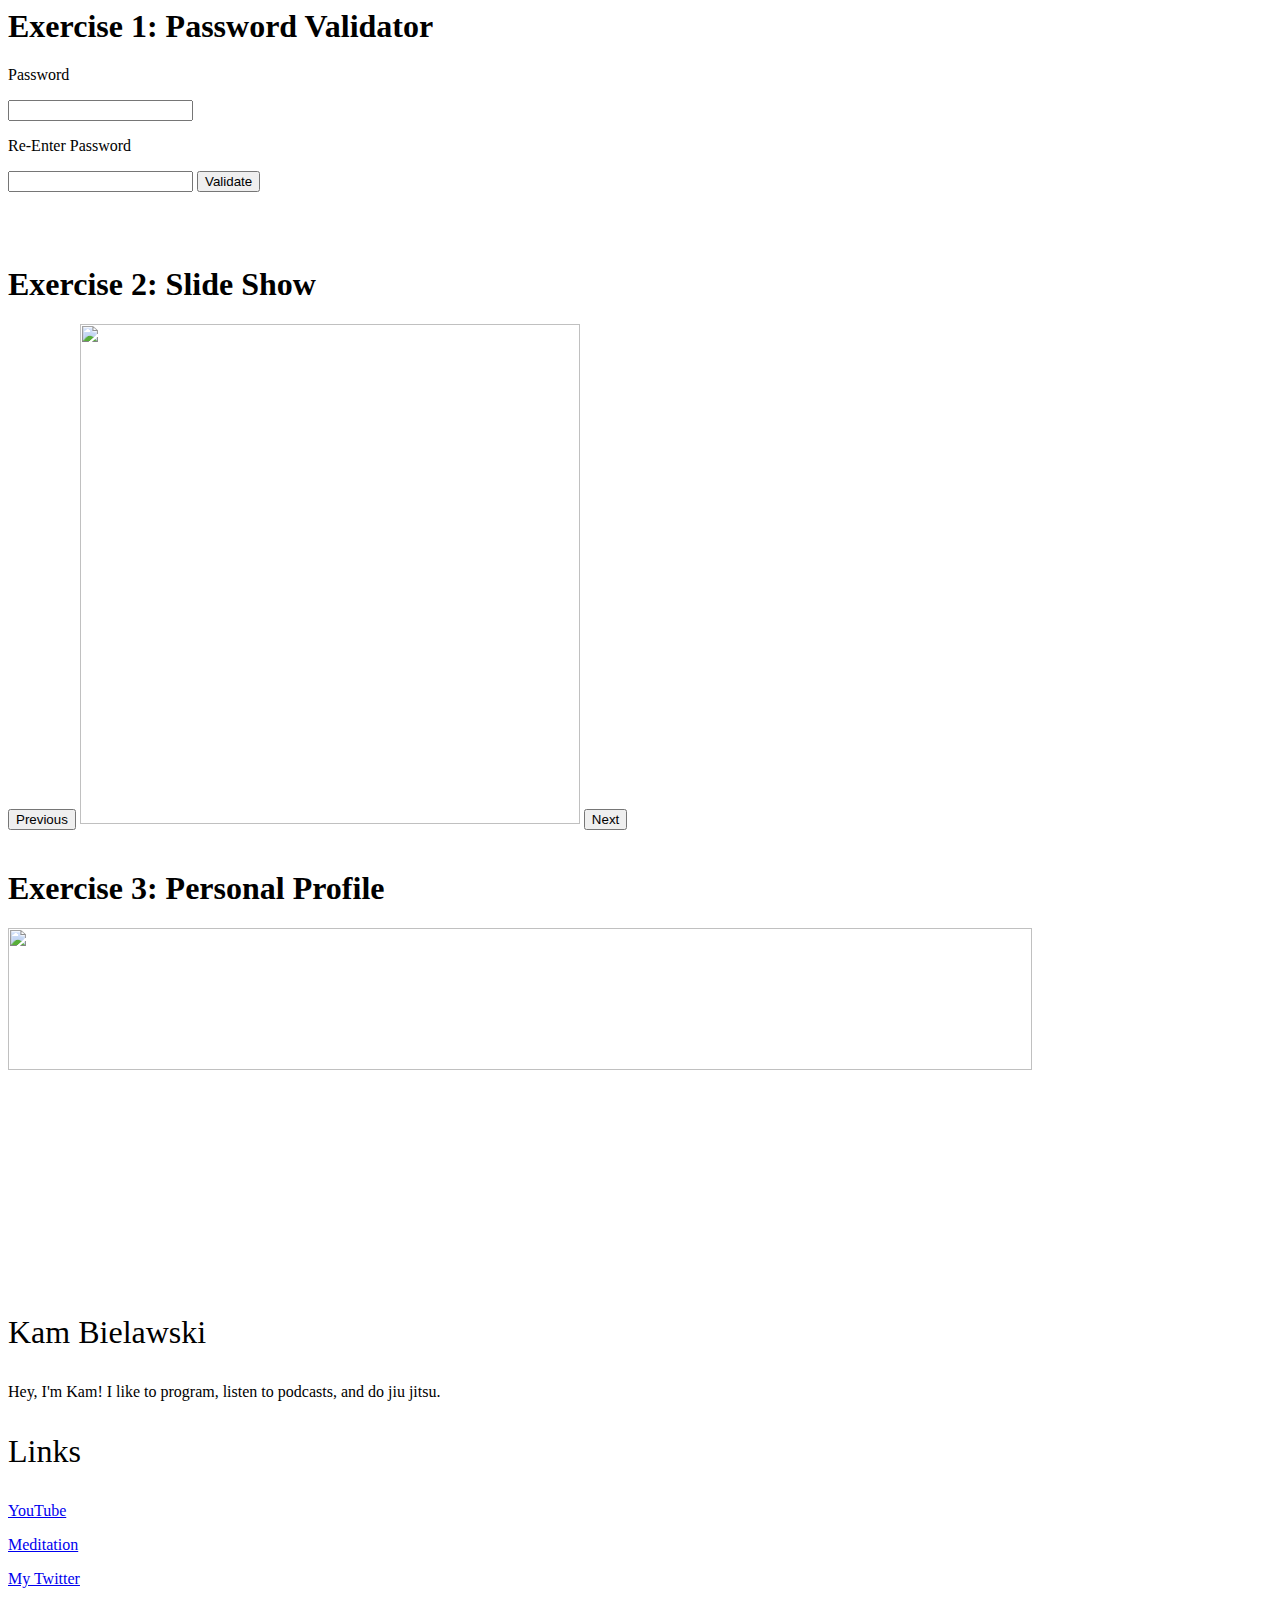
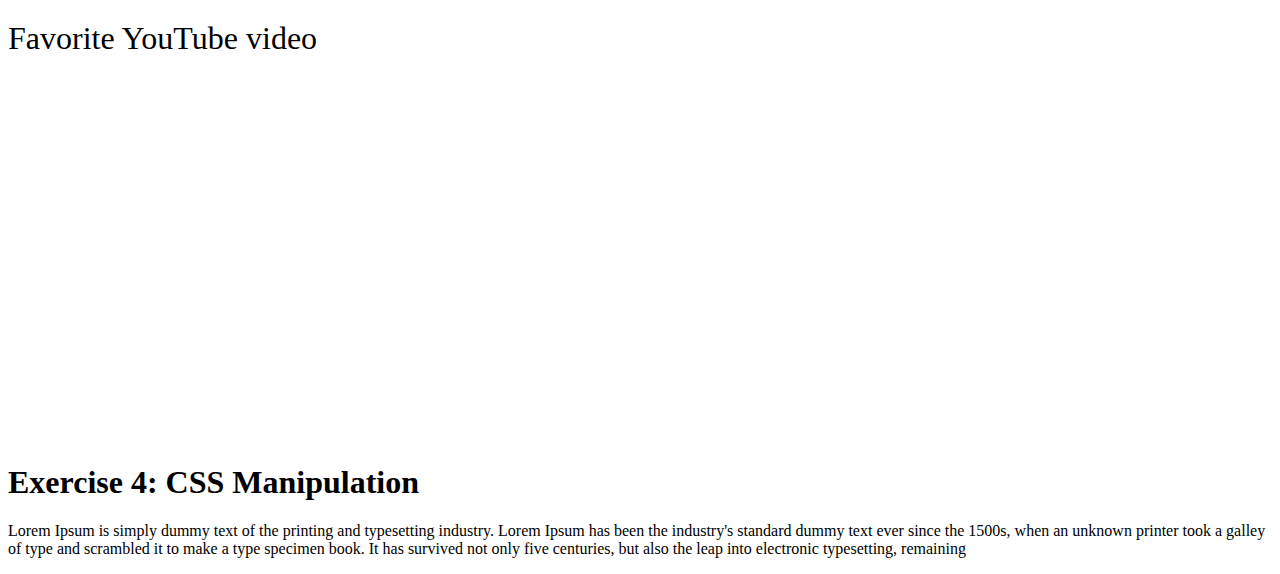
==== index.html @ 6cf67ee0 "exercises 1-3" ====
<html>
  <head>
    <script type="text/javascript" src="script.js"></script>
    <link href="styles.css" rel="stylesheet" type="text/css" />
  </head>
  <body>
    <h1>Exercise 1: Password Validator</h1>
    <p>Password</p>
    <input type="password" id="password1"></input>
    <p>Re-Enter Password</p>
    <input type="password" id="password2"></input>
    <button onclick="onValidate()">Validate</button>
    <p id="errorMessage" style="color:red;"></p>

    <br /><br />

    <h1>Exercise 2: Slide Show</h1>
    <button onclick="slideShowScroll(-1)">Previous</button>
    <img id="currentSlideShowImage" style="object-fit:cover;" src="https://upload.wikimedia.org/wikipedia/commons/f/fb/Hotdog_-_Evan_Swigart.jpg" width="500" height="500" />
    <button onclick="slideShowScroll(1)">Next</button>

    <br /><br />

    <h1>Exercise 3: Personal Profile</h1>
    <div class="profileContainer">
      <img class="profileImage" src="IMG_0402.jpg" width="90%" height="40%" style="object-fit:cover;"/>
      <p class="profileText" style="font-size:32;">Kam Bielawski</p>
      <p class="profileText">Hey, I'm Kam! I like to program, listen to podcasts, and do jiu jitsu.</p>
      <p class="profileText" style="font-size:32;">Links</p>
      <p class="profileText"><a href="https://youtube.com/">YouTube</a></p>
      <p class="profileText"><a href="https://wakingup.org">Meditation</a></p>
      <p class="profileText"><a href="https://twitter.com/kamtb28">My Twitter</a></p>
      <p class="profileText" style="font-size:32;">Favorite YouTube video</p>
      <embed height="40%" width="90%" src="https://www.youtube.com/embed/ycPr5-27vSI"></embed>
    </div>

    <h1>Exercise 4: CSS Manipulation</h1>
    <p class="dummyText">
      Lorem Ipsum is simply dummy text of the printing and typesetting industry.
      Lorem Ipsum has been the industry's standard dummy text ever since the 1500s,
      when an unknown printer took a galley of type and scrambled it to make a type
      specimen book. It has survived not only five centuries, but also the leap into
      electronic typesetting, remaining
    </p>

  </body>
</html>
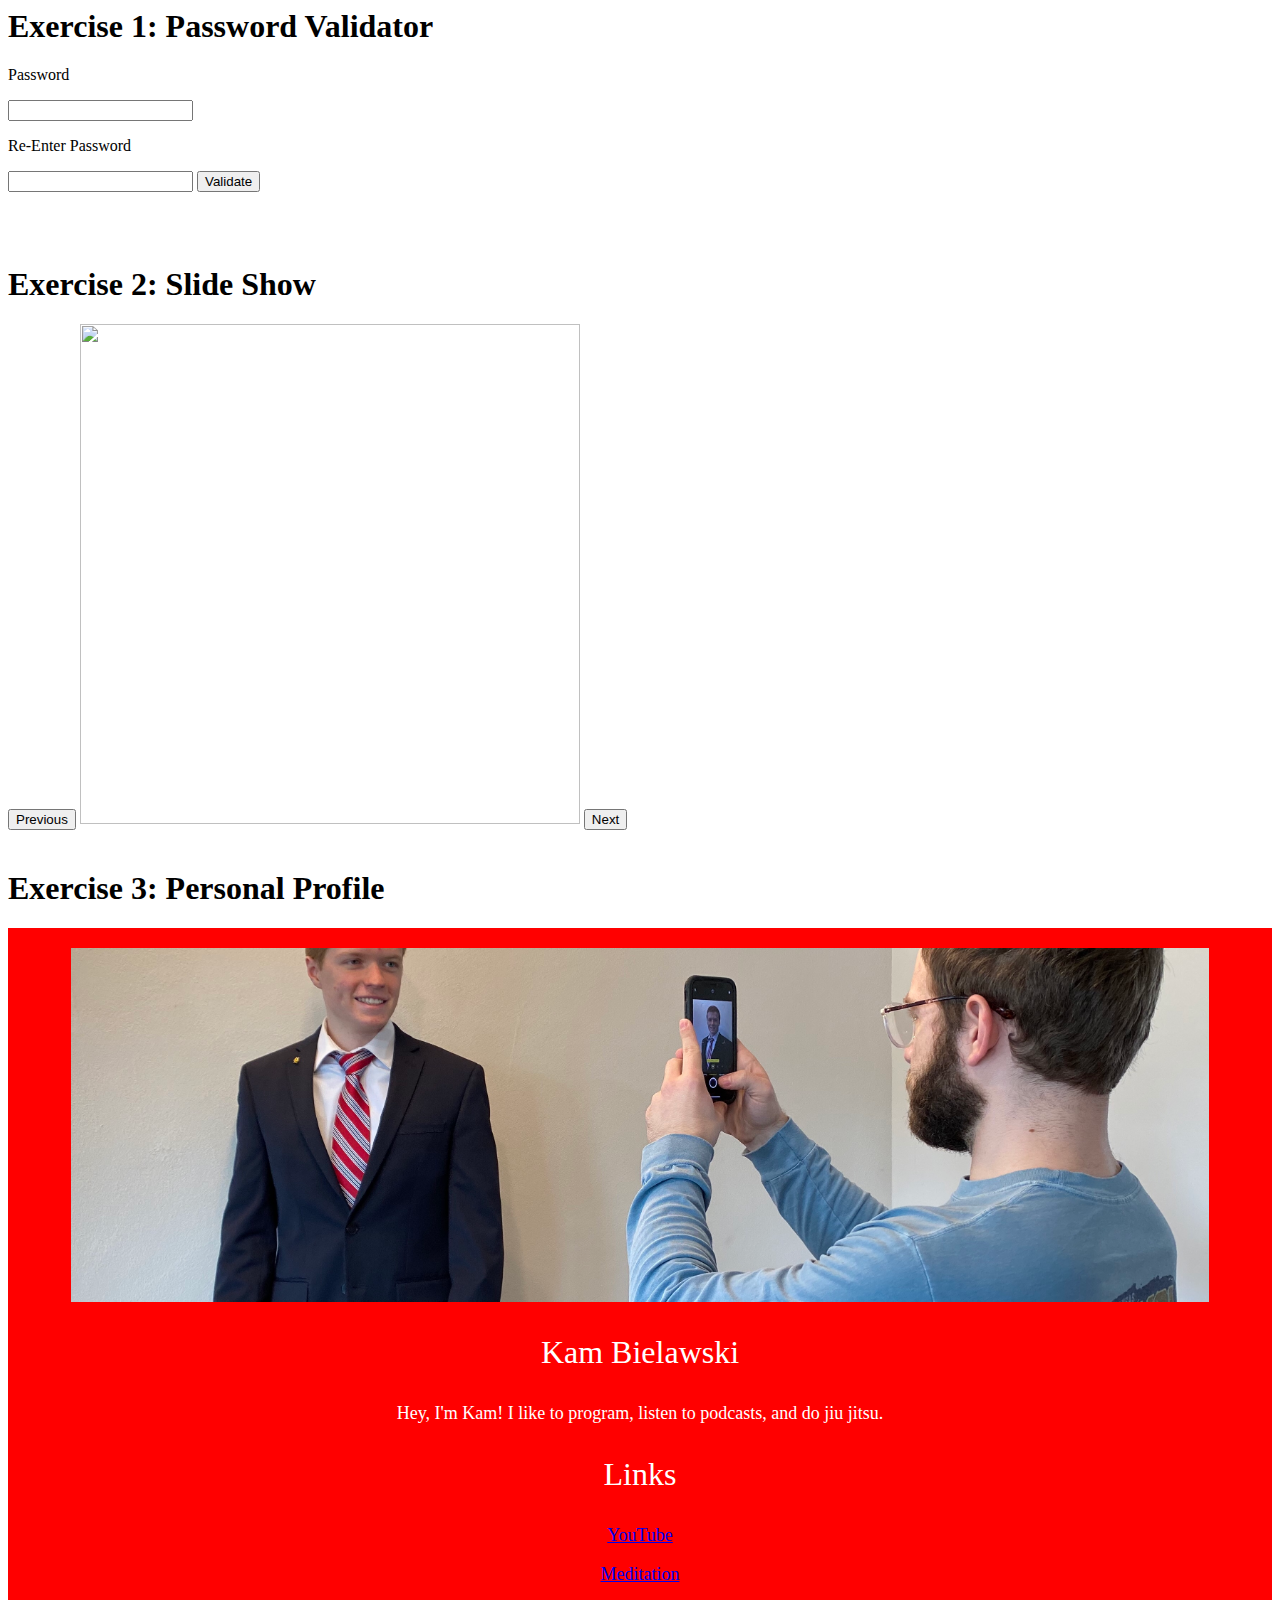
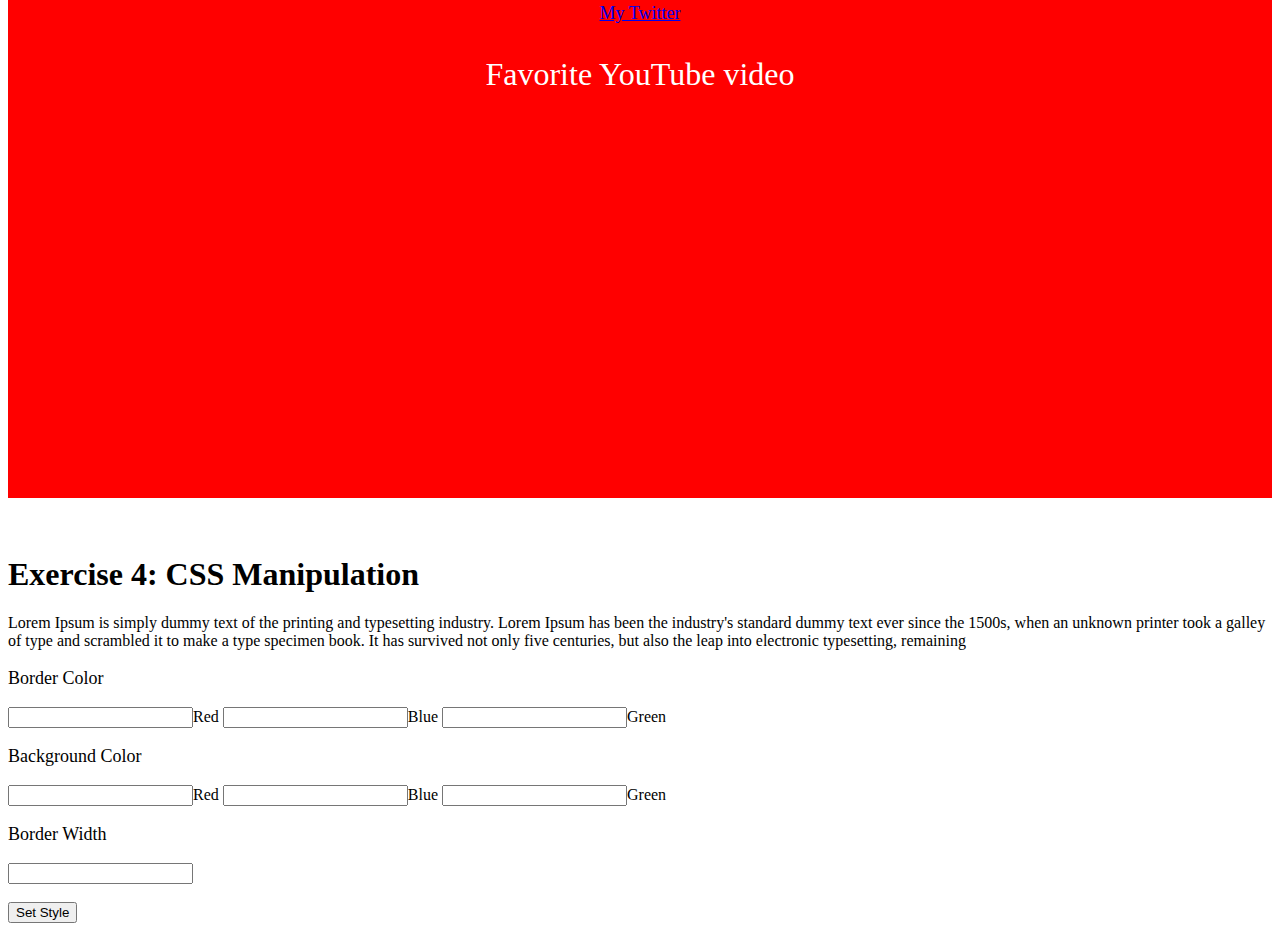
==== commit 7f8a3571: "exercise 4 interface" ====
--- a/index.html
+++ b/index.html
@@ -34,6 +34,8 @@
       <embed height="40%" width="90%" src="https://www.youtube.com/embed/ycPr5-27vSI"></embed>
     </div>
 
+    <br /><br />
+
     <h1>Exercise 4: CSS Manipulation</h1>
     <p class="dummyText">
       Lorem Ipsum is simply dummy text of the printing and typesetting industry.
@@ -42,6 +44,20 @@
       specimen book. It has survived not only five centuries, but also the leap into
       electronic typesetting, remaining
     </p>
+    <p style="font-size: 18;">Border Color</p>
+    <input class="redInput">Red</input>
+    <input class="blueInput">Blue</input>
+    <input class="greenInput">Green</input>
+    <br />
+    <p style="font-size: 18;">Background Color</p>
+    <input class="redBackground">Red</input>
+    <input class="blueBackground">Blue</input>
+    <input class="greenBackground">Green</input>
+    <p style="font-size: 18;">Border Width</p>
+    <input class="widthInput"></input>
+    <br /><br />
+    <button>Set Style</button>
+
 
   </body>
 </html>
--- a/styles.css
+++ b/styles.css
@@ -0,0 +1,15 @@
+div.profileContainer {
+  background-color: red;
+  text-align: center;
+  padding-top: 20;
+  padding-bottom: 20;
+}
+
+p.profileText {
+  color: white;
+  font-size: 18;
+}
+
+img.profileImage:hover {
+  width: 100%;
+}
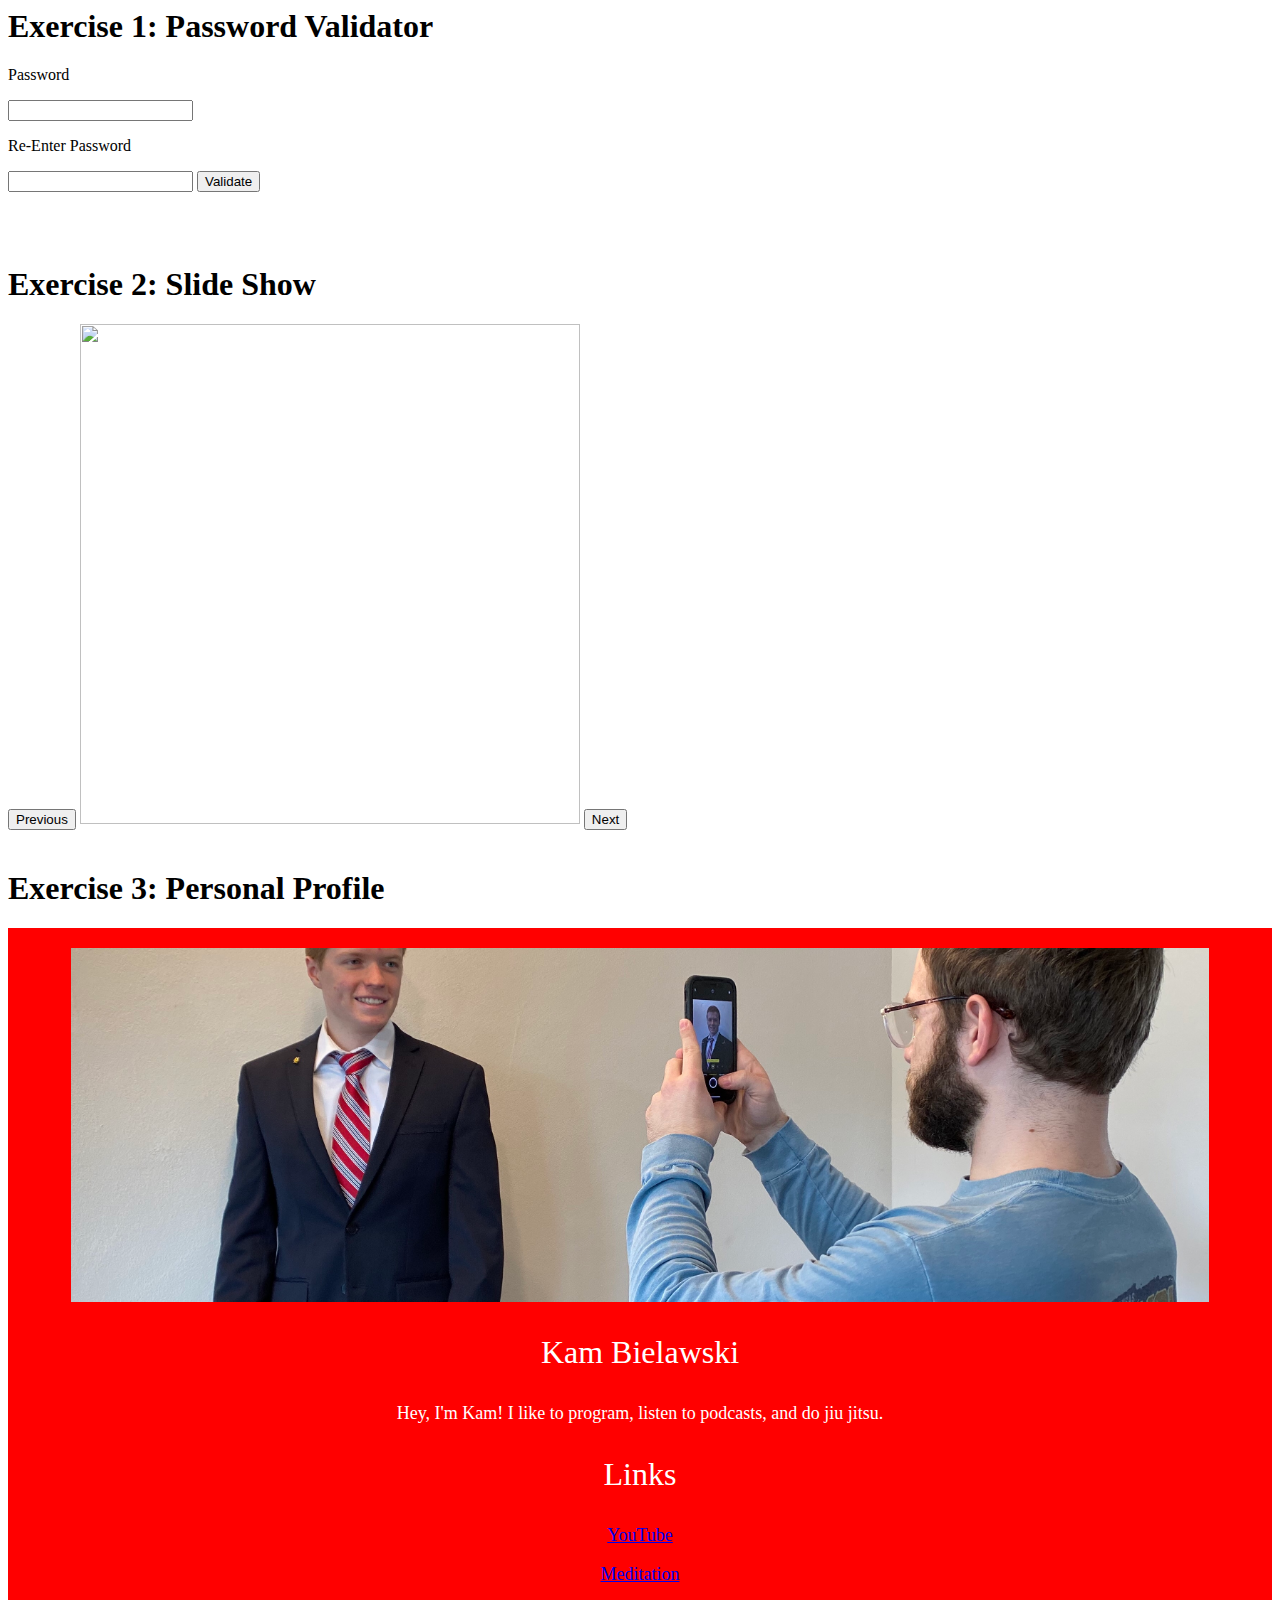
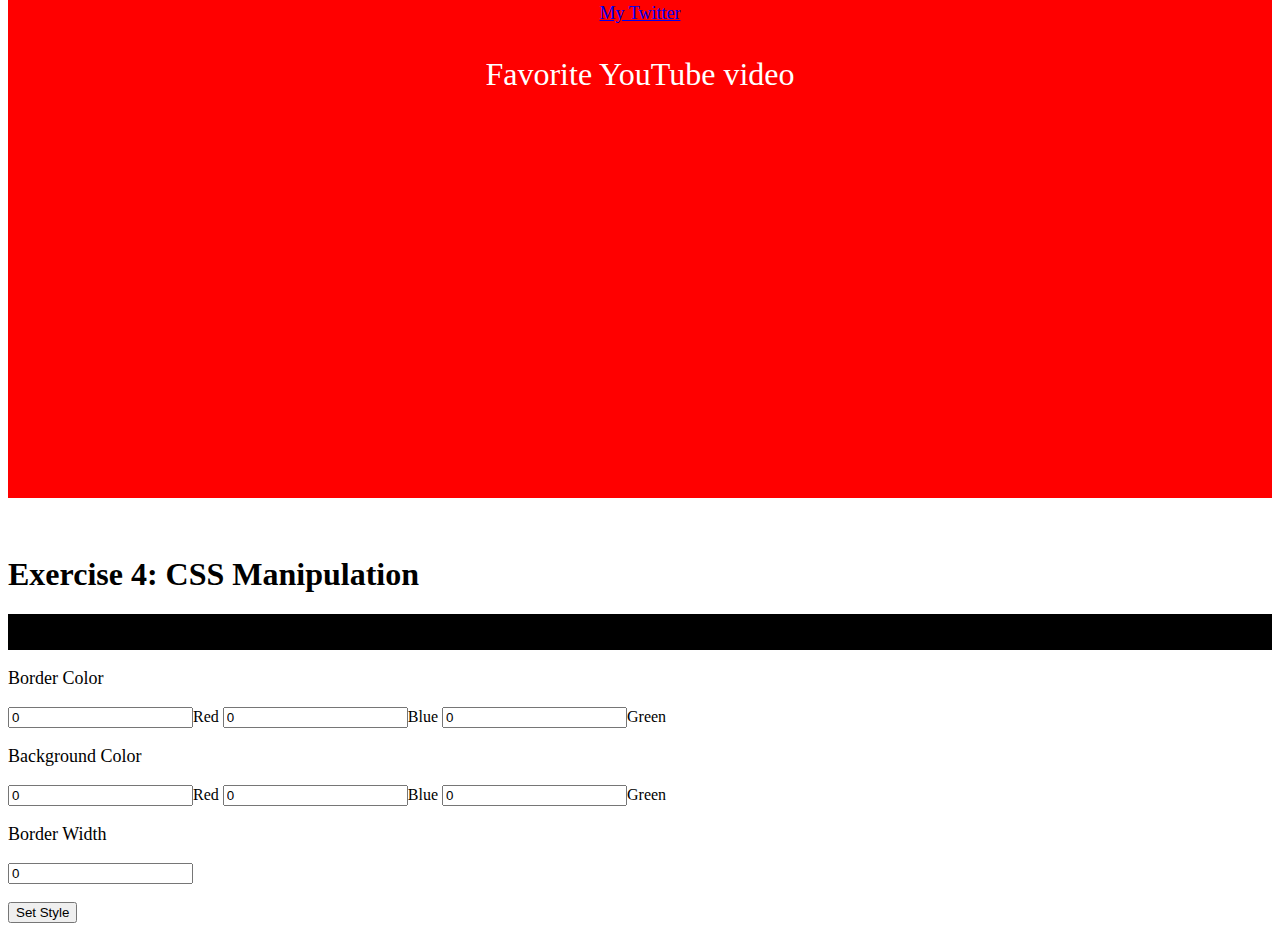
==== commit 35b737f8: "border / bg color input ids" ====
--- a/index.html
+++ b/index.html
@@ -1,63 +1,69 @@
 <html>
-  <head>
-    <script type="text/javascript" src="script.js"></script>
-    <link href="styles.css" rel="stylesheet" type="text/css" />
-  </head>
-  <body>
-    <h1>Exercise 1: Password Validator</h1>
-    <p>Password</p>
-    <input type="password" id="password1"></input>
-    <p>Re-Enter Password</p>
-    <input type="password" id="password2"></input>
-    <button onclick="onValidate()">Validate</button>
-    <p id="errorMessage" style="color:red;"></p>
 
-    <br /><br />
+<head>
+  <script type="text/javascript" src="script.js"></script>
+  <link href="styles.css" rel="stylesheet" type="text/css" />
+</head>
 
-    <h1>Exercise 2: Slide Show</h1>
-    <button onclick="slideShowScroll(-1)">Previous</button>
-    <img id="currentSlideShowImage" style="object-fit:cover;" src="https://upload.wikimedia.org/wikipedia/commons/f/fb/Hotdog_-_Evan_Swigart.jpg" width="500" height="500" />
-    <button onclick="slideShowScroll(1)">Next</button>
+<body>
+  <h1>Exercise 1: Password Validator</h1>
+  <p>Password</p>
+  <input type="password" id="password1"></input>
+  <p>Re-Enter Password</p>
+  <input type="password" id="password2"></input>
+  <button onclick="onValidate()">Validate</button>
+  <p id="errorMessage" style="color:red;"></p>
 
-    <br /><br />
+  <br /><br />
 
-    <h1>Exercise 3: Personal Profile</h1>
-    <div class="profileContainer">
-      <img class="profileImage" src="IMG_0402.jpg" width="90%" height="40%" style="object-fit:cover;"/>
-      <p class="profileText" style="font-size:32;">Kam Bielawski</p>
-      <p class="profileText">Hey, I'm Kam! I like to program, listen to podcasts, and do jiu jitsu.</p>
-      <p class="profileText" style="font-size:32;">Links</p>
-      <p class="profileText"><a href="https://youtube.com/">YouTube</a></p>
-      <p class="profileText"><a href="https://wakingup.org">Meditation</a></p>
-      <p class="profileText"><a href="https://twitter.com/kamtb28">My Twitter</a></p>
-      <p class="profileText" style="font-size:32;">Favorite YouTube video</p>
-      <embed height="40%" width="90%" src="https://www.youtube.com/embed/ycPr5-27vSI"></embed>
-    </div>
+  <h1>Exercise 2: Slide Show</h1>
+  <button onclick="slideShowScroll(-1)">Previous</button>
+  <img id="currentSlideShowImage" style="object-fit:cover;"
+    src="https://upload.wikimedia.org/wikipedia/commons/f/fb/Hotdog_-_Evan_Swigart.jpg" width="500" height="500" />
+  <button onclick="slideShowScroll(1)">Next</button>
 
-    <br /><br />
+  <br /><br />
 
-    <h1>Exercise 4: CSS Manipulation</h1>
-    <p class="dummyText">
+  <h1>Exercise 3: Personal Profile</h1>
+  <div class="profileContainer">
+    <img class="profileImage" src="IMG_0402.jpg" width="90%" height="40%" style="object-fit:cover;" />
+    <p class="profileText" style="font-size:32;">Kam Bielawski</p>
+    <p class="profileText">Hey, I'm Kam! I like to program, listen to podcasts, and do jiu jitsu.</p>
+    <p class="profileText" style="font-size:32;">Links</p>
+    <p class="profileText"><a href="https://youtube.com/">YouTube</a></p>
+    <p class="profileText"><a href="https://wakingup.org">Meditation</a></p>
+    <p class="profileText"><a href="https://twitter.com/kamtb28">My Twitter</a></p>
+    <p class="profileText" style="font-size:32;">Favorite YouTube video</p>
+    <embed height="40%" width="90%" src="https://www.youtube.com/embed/ycPr5-27vSI"></embed>
+  </div>
+
+  <br /><br />
+
+  <h1>Exercise 4: CSS Manipulation</h1>
+  <div id="manipulateText" style="border: solid; background-color: rgb(0,0,0); border-width: 0; border-color: rgb(0,0,0);">
+    <p>
       Lorem Ipsum is simply dummy text of the printing and typesetting industry.
       Lorem Ipsum has been the industry's standard dummy text ever since the 1500s,
       when an unknown printer took a galley of type and scrambled it to make a type
       specimen book. It has survived not only five centuries, but also the leap into
       electronic typesetting, remaining
     </p>
-    <p style="font-size: 18;">Border Color</p>
-    <input class="redInput">Red</input>
-    <input class="blueInput">Blue</input>
-    <input class="greenInput">Green</input>
-    <br />
-    <p style="font-size: 18;">Background Color</p>
-    <input class="redBackground">Red</input>
-    <input class="blueBackground">Blue</input>
-    <input class="greenBackground">Green</input>
-    <p style="font-size: 18;">Border Width</p>
-    <input class="widthInput"></input>
-    <br /><br />
-    <button>Set Style</button>
+  </div>
+  <p style="font-size: 18;">Border Color</p>
+  <input id="redBorder" value="0">Red</input>
+  <input id="blueBorder" value="0">Blue</input>
+  <input id="greenBorder" value="0">Green</input>
+  <br />
+  <p style="font-size: 18;">Background Color</p>
+  <input id="redBackground" value="0">Red</input>
+  <input id="blueBackground" value="0">Blue</input>
+  <input id="greenBackground" value="0">Green</input>
+  <p style="font-size: 18;">Border Width</p>
+  <input id="widthInput" value="0"></input>
+  <br /><br />
+  <button onclick="onSetStyle()">Set Style</button>
 
 
-  </body>
-</html>
+</body>
+
+</html>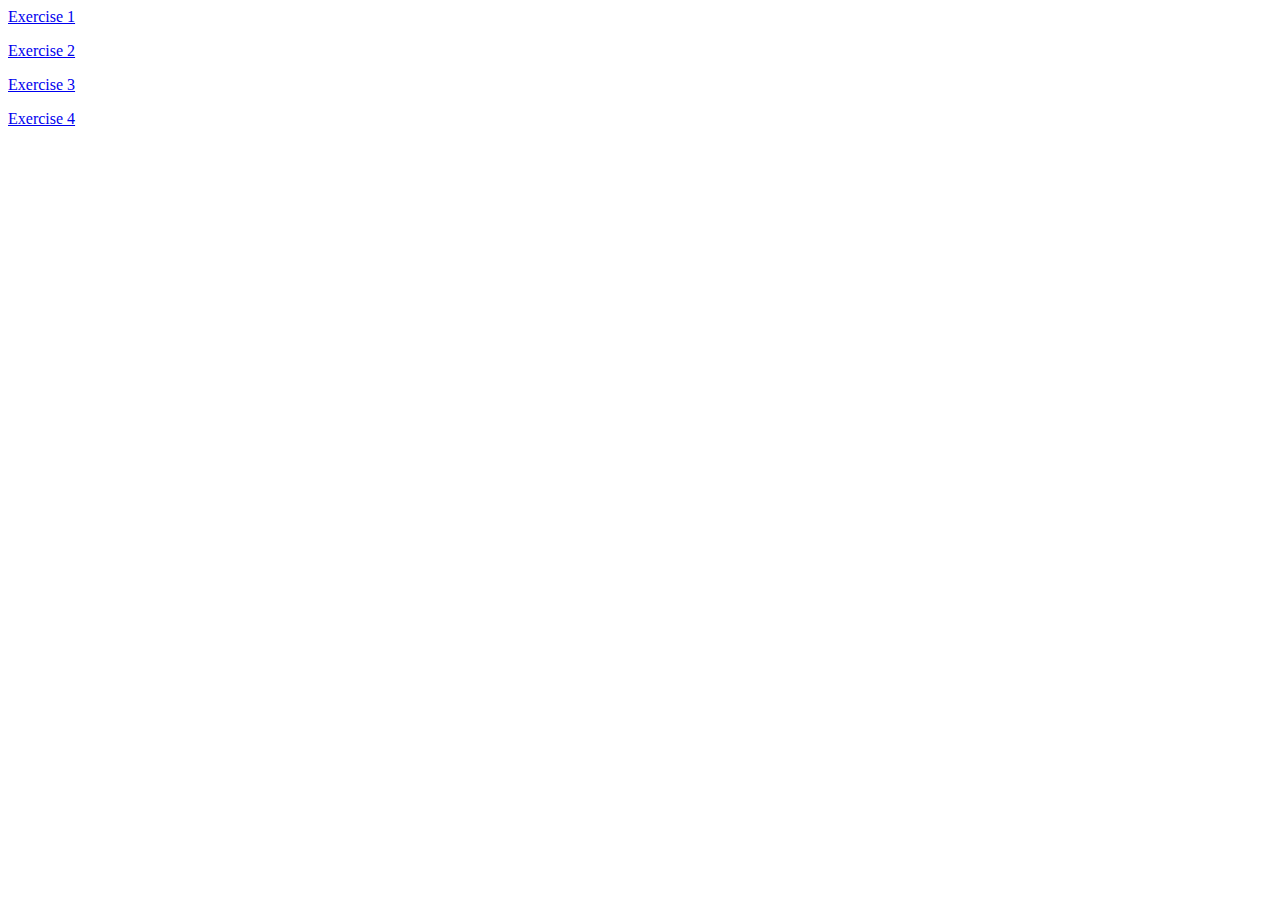
==== commit c1dc5b4e: "exercises in separate html files" ====
--- a/index.html
+++ b/index.html
@@ -6,64 +6,10 @@
 </head>
 
 <body>
-  <h1>Exercise 1: Password Validator</h1>
-  <p>Password</p>
-  <input type="password" id="password1"></input>
-  <p>Re-Enter Password</p>
-  <input type="password" id="password2"></input>
-  <button onclick="onValidate()">Validate</button>
-  <p id="errorMessage" style="color:red;"></p>
-
-  <br /><br />
-
-  <h1>Exercise 2: Slide Show</h1>
-  <button onclick="slideShowScroll(-1)">Previous</button>
-  <img id="currentSlideShowImage" style="object-fit:cover;"
-    src="https://upload.wikimedia.org/wikipedia/commons/f/fb/Hotdog_-_Evan_Swigart.jpg" width="500" height="500" />
-  <button onclick="slideShowScroll(1)">Next</button>
-
-  <br /><br />
-
-  <h1>Exercise 3: Personal Profile</h1>
-  <div class="profileContainer">
-    <img class="profileImage" src="IMG_0402.jpg" width="90%" height="40%" style="object-fit:cover;" />
-    <p class="profileText" style="font-size:32;">Kam Bielawski</p>
-    <p class="profileText">Hey, I'm Kam! I like to program, listen to podcasts, and do jiu jitsu.</p>
-    <p class="profileText" style="font-size:32;">Links</p>
-    <p class="profileText"><a href="https://youtube.com/">YouTube</a></p>
-    <p class="profileText"><a href="https://wakingup.org">Meditation</a></p>
-    <p class="profileText"><a href="https://twitter.com/kamtb28">My Twitter</a></p>
-    <p class="profileText" style="font-size:32;">Favorite YouTube video</p>
-    <embed height="40%" width="90%" src="https://www.youtube.com/embed/ycPr5-27vSI"></embed>
-  </div>
-
-  <br /><br />
-
-  <h1>Exercise 4: CSS Manipulation</h1>
-  <div id="manipulateText" style="border: solid; background-color: rgb(0,0,0); border-width: 0; border-color: rgb(0,0,0);">
-    <p>
-      Lorem Ipsum is simply dummy text of the printing and typesetting industry.
-      Lorem Ipsum has been the industry's standard dummy text ever since the 1500s,
-      when an unknown printer took a galley of type and scrambled it to make a type
-      specimen book. It has survived not only five centuries, but also the leap into
-      electronic typesetting, remaining
-    </p>
-  </div>
-  <p style="font-size: 18;">Border Color</p>
-  <input id="redBorder" value="0">Red</input>
-  <input id="blueBorder" value="0">Blue</input>
-  <input id="greenBorder" value="0">Green</input>
-  <br />
-  <p style="font-size: 18;">Background Color</p>
-  <input id="redBackground" value="0">Red</input>
-  <input id="blueBackground" value="0">Blue</input>
-  <input id="greenBackground" value="0">Green</input>
-  <p style="font-size: 18;">Border Width</p>
-  <input id="widthInput" value="0"></input>
-  <br /><br />
-  <button onclick="onSetStyle()">Set Style</button>
-
-
+  <p><a href="./exercise1.html">Exercise 1</a></p>
+  <p><a href="./exercise2.html">Exercise 2</a></p>
+  <p><a href="./exercise3.html">Exercise 3</a></p>
+  <p><a href="./exercise4.html">Exercise 4</a></p>
 </body>
 
 </html>